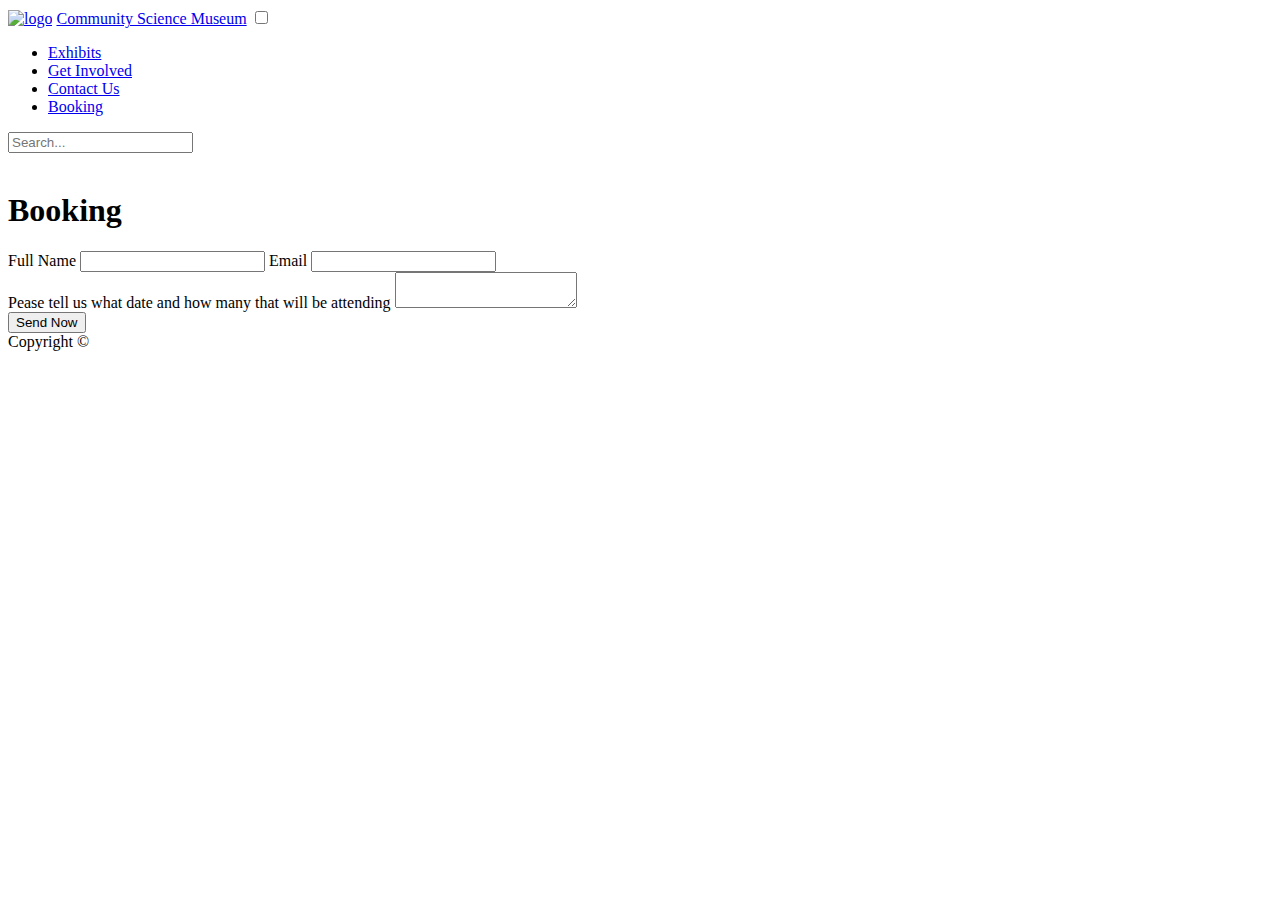
==== booking.html @ 969208ee "Update 1.2" ====
<!DOCTYPE html>
<html lang="en">
<head>
    <meta charset="UTF-8">
    <meta name="viewport" content="width=device-width, initial-scale=1.0">
    <meta name="description" content="Book a tour with us today" />
    <title>CSM | Booking</title>
    <link href="css/styles.css" rel="stylechseet">
    <script src="https://kit.fontawesome.com/b57dd120a2.js" crossorigin="anonymous"></script>
</head>
<body>
    <header>
        <section>
            <a href="index.html" class="logo"><img src="/images/logo.png" alt="logo"></a>
            <a href="index.html" Class="logo_text">Community Science Museum</a>
            <label for="hamburger-menu"><i class="fas fa-bars"></i></label>
            <input type="checkbox" id="hamburger-menu" />
            <nav>
               <ul>
                    <li><a href="exhibits.html">Exhibits</a></li>
                    <li><a href="involved.html">Get Involved</a></li>
                    <li><a href="contact.html">Contact Us</a></li>
                    <li><a href="booking.html">Booking</a></li>
               </ul>
            </nav>
        </section>
        <section>
            <input type="text" placeholder="Search..." class="searchbar">
        </section>
        <section>
            <img src=" " alt="">
        </section>
    </header>
    <main class="booking">
        <h1>Booking</h1>
        <form method="POST">
            <div class="form-wrapper">
              <section>
                  <label for="name">Full Name</label>
                  <input type="text" id="name" name="Name">
                  <label for="email">Email</label>
                  <input type="email" id="email" name="Email">
                </section>
                <section>
                    <label for="message">Pease tell us what date and how many that will be attending</label>
                    <textarea id="message" name="message"></textarea>
                </section>
            </div>
            <input type="submit" value="Send Now" class="send"/>
        </form>
      </main>
    <footer>
        Copyright &copy;
    </footer>
</body>
</html>
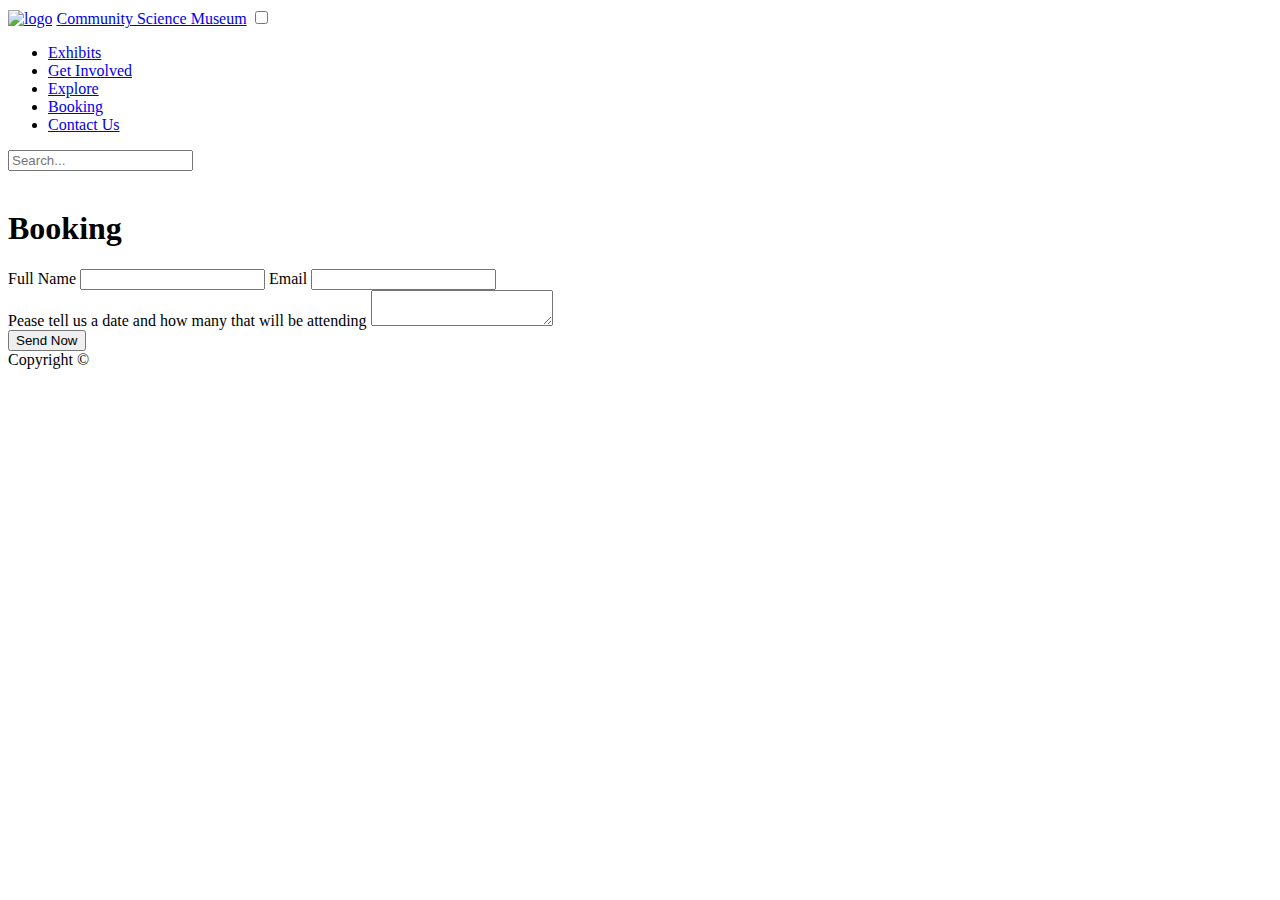
==== commit dd7ba5b9: "Update 1.3" ====
--- a/booking.html
+++ b/booking.html
@@ -16,11 +16,12 @@
             <label for="hamburger-menu"><i class="fas fa-bars"></i></label>
             <input type="checkbox" id="hamburger-menu" />
             <nav>
-               <ul>
+                <ul>
                     <li><a href="exhibits.html">Exhibits</a></li>
                     <li><a href="involved.html">Get Involved</a></li>
+                    <li><a href="explore.html">Explore</a></li>
+                    <li><a href="booking.html">Booking</a></li>
                     <li><a href="contact.html">Contact Us</a></li>
-                    <li><a href="booking.html">Booking</a></li>
                </ul>
             </nav>
         </section>
@@ -42,7 +43,7 @@
                   <input type="email" id="email" name="Email">
                 </section>
                 <section>
-                    <label for="message">Pease tell us what date and how many that will be attending</label>
+                    <label for="message">Pease tell us a date and how many that will be attending</label>
                     <textarea id="message" name="message"></textarea>
                 </section>
             </div>
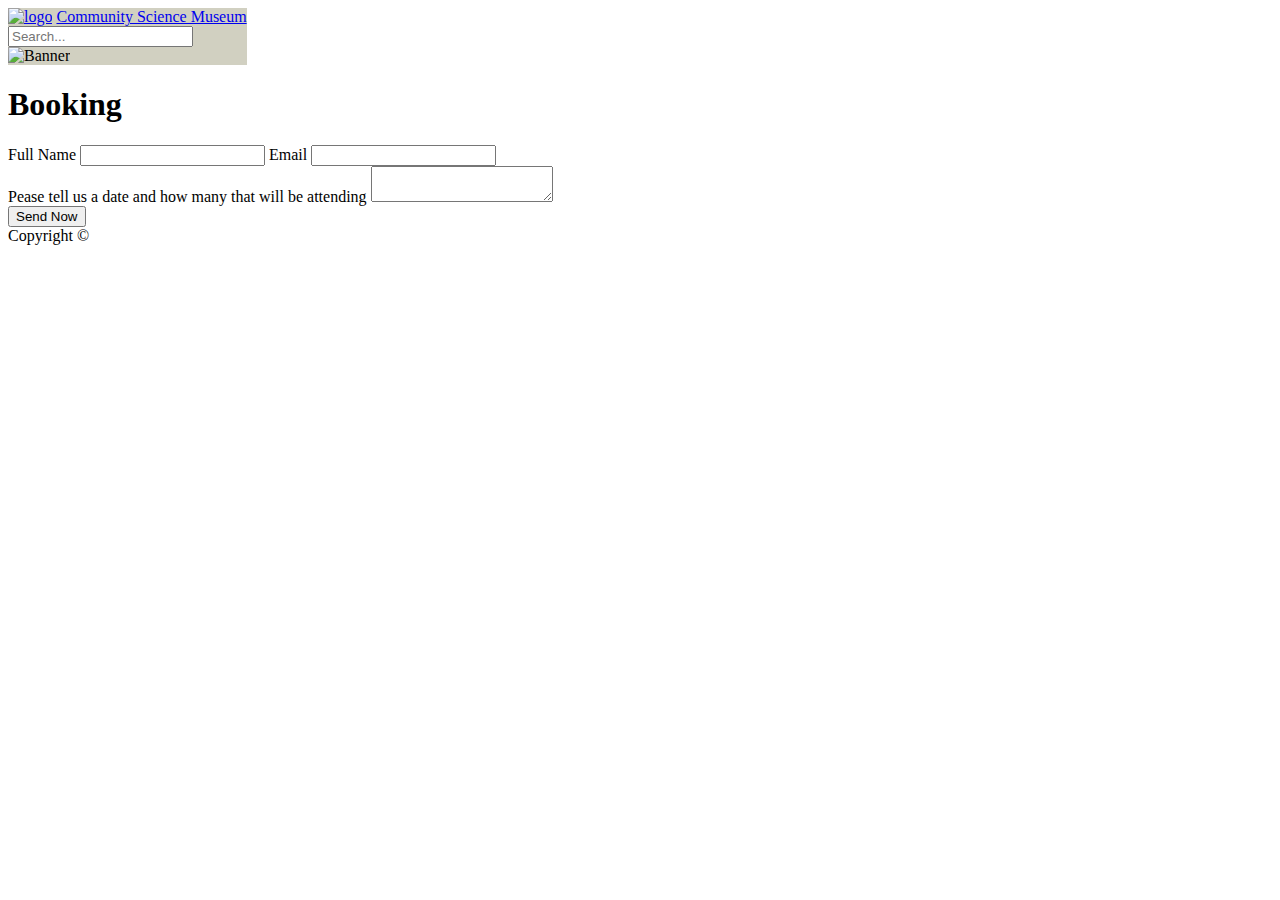
==== commit d05e3256: "update 2.1" ====
--- a/booking.html
+++ b/booking.html
@@ -5,7 +5,7 @@
     <meta name="viewport" content="width=device-width, initial-scale=1.0">
     <meta name="description" content="Book a tour with us today" />
     <title>CSM | Booking</title>
-    <link href="css/styles.css" rel="stylechseet">
+    <link href="/css/styles.css" rel="stylesheet">
     <script src="https://kit.fontawesome.com/b57dd120a2.js" crossorigin="anonymous"></script>
 </head>
 <body>
@@ -29,7 +29,7 @@
             <input type="text" placeholder="Search..." class="searchbar">
         </section>
         <section>
-            <img src=" " alt="">
+            <img src="/images/Banner.jpg" alt="Banner">
         </section>
     </header>
     <main class="booking">
--- a/css/styles.css
+++ b/css/styles.css
@@ -0,0 +1,31 @@
+header {
+    background-color: #D1D0C1;
+    display: inline-block;
+}
+
+.searchbar_line {
+    background-color: #807F75;
+}
+
+
+.cta-button {
+    background-color: #D1D0C1;
+    min-width: 325px;
+}
+
+#hamburger-menu {
+    display: none;
+}
+
+#hamburger-menu:checked ~ nav {
+    display: block;
+}
+
+nav {
+    display: none;
+}
+
+nav li {
+    display: block;
+    padding: 10px;
+}
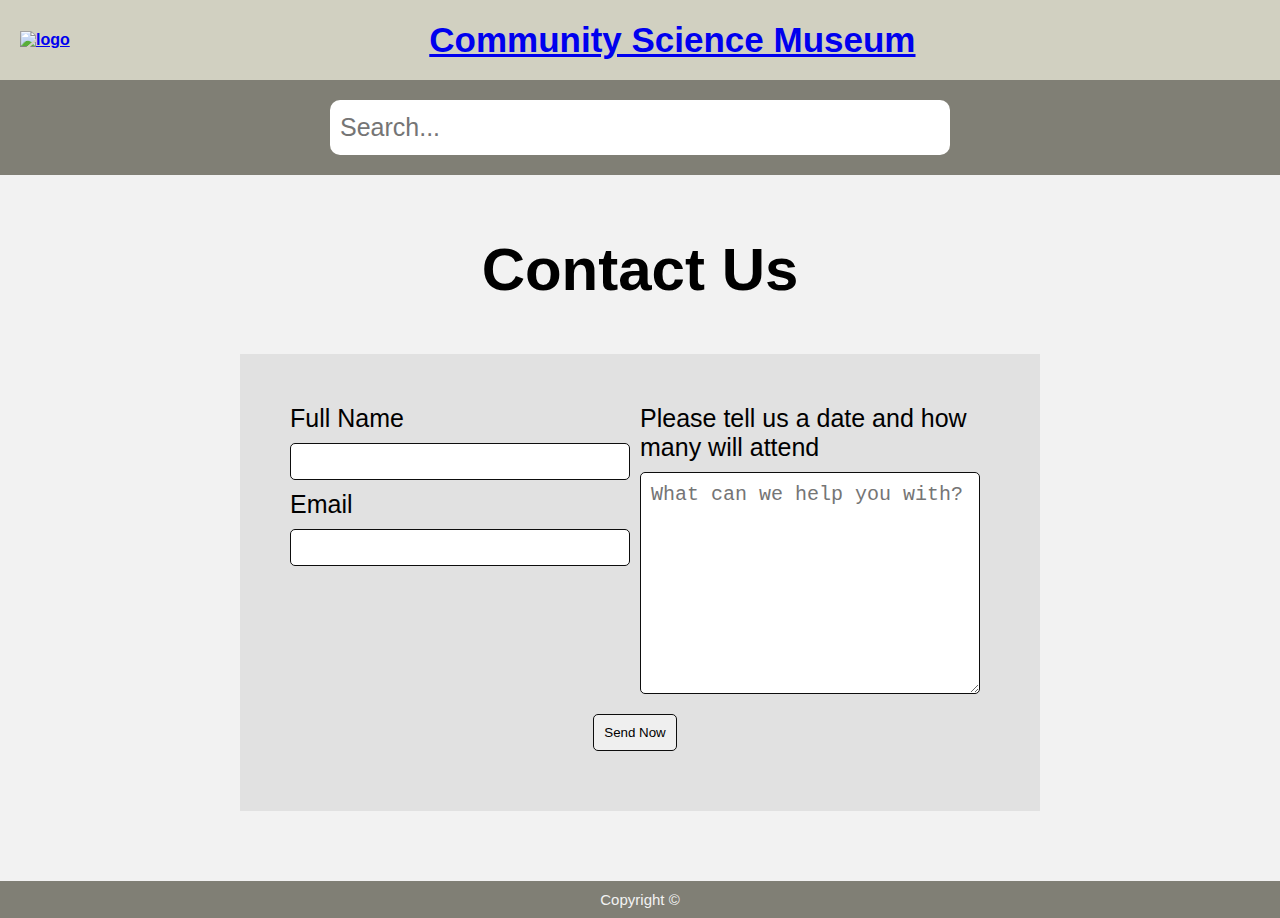
==== commit b4160873: "Update 2.6" ====
--- a/booking.html
+++ b/booking.html
@@ -6,49 +6,57 @@
     <meta name="description" content="Book a tour with us today" />
     <title>CSM | Booking</title>
     <link href="/css/styles.css" rel="stylesheet">
+    <link href="/css/booking.css" rel="stylesheet">
+    <link href="/css/media.css" rel="stylesheet">
     <script src="https://kit.fontawesome.com/b57dd120a2.js" crossorigin="anonymous"></script>
 </head>
 <body>
     <header>
-        <section>
-            <a href="index.html" class="logo"><img src="/images/logo.png" alt="logo"></a>
-            <a href="index.html" Class="logo_text">Community Science Museum</a>
-            <label for="hamburger-menu"><i class="fas fa-bars"></i></label>
-            <input type="checkbox" id="hamburger-menu" />
-            <nav>
-                <ul>
-                    <li><a href="exhibits.html">Exhibits</a></li>
-                    <li><a href="involved.html">Get Involved</a></li>
-                    <li><a href="explore.html">Explore</a></li>
-                    <li><a href="booking.html">Booking</a></li>
-                    <li><a href="contact.html">Contact Us</a></li>
-               </ul>
-            </nav>
+        <section class="logo_full">
+            <div>
+                <a href="index.html"><img src="/images/logo.png" alt="logo"></a>
+            </div>
+            <div>
+                <a href="index.html" Class="logo_text">Community Science Museum</a>
+            </div>
+            <div>
+                <label for="hamburger-menu"><i class="fas fa-bars"></i></label>
+                <input type="checkbox" id="hamburger-menu" />
+                <nav>
+                    <ul>
+                         <li><a href="exhibits.html" class="cta-menu">Exhibits</a></li>
+                         <li><a href="involved.html" class="cta-menu">Get Involved</a></li>
+                         <li><a href="explore.html" class="cta-menu">Explore</a></li>
+                         <li><a href="booking.html" class="cta-menu">Booking</a></li>
+                         <li><a href="contact.html" class="cta-menu">Contact Us</a></li>
+                    </ul>
+                 </nav>
+            </div>
         </section>
-        <section>
+        <section class="searchbar_line">
             <input type="text" placeholder="Search..." class="searchbar">
         </section>
-        <section>
-            <img src="/images/Banner.jpg" alt="Banner">
+        <section class="welcome"></section >
+    </header>
+    <main class="top">
+        <h1>Contact Us</h1>
+        <section class="booking">
+            <form method="POST">
+                <div class="form-wrapper">
+                  <section>
+                      <label for="name">Full Name</label>
+                      <input type="text" id="name" name="Name">
+                      <label for="email">Email</label>
+                      <input type="email" id="email" name="Email">
+                    </section>
+                    <section>
+                          <label for="message">Please tell us a date and how many will attend</label>
+                          <textarea id="message" placeholder ="What can we help you with?" name="message"></textarea>
+                    </section>
+                </div>
+                <input type="submit" value="Send Now" class="send"/>
+            </form>
         </section>
-    </header>
-    <main class="booking">
-        <h1>Booking</h1>
-        <form method="POST">
-            <div class="form-wrapper">
-              <section>
-                  <label for="name">Full Name</label>
-                  <input type="text" id="name" name="Name">
-                  <label for="email">Email</label>
-                  <input type="email" id="email" name="Email">
-                </section>
-                <section>
-                    <label for="message">Pease tell us a date and how many that will be attending</label>
-                    <textarea id="message" name="message"></textarea>
-                </section>
-            </div>
-            <input type="submit" value="Send Now" class="send"/>
-        </form>
       </main>
     <footer>
         Copyright &copy;
--- a/css/styles.css
+++ b/css/styles.css
@@ -1,16 +1,61 @@
+@import "imports/links.css";
+
+body {
+    background: #f2f2f2;
+    font-family: Verdana, Geneva, Tahoma, sans-serif;
+    margin: 0px;
+}
+
+h1 {
+    font-size: 50px;
+    text-align: center;
+}
+
+h2 {
+    font-size: 38px;
+    text-align: center;
+}
+
+h3 {
+    font-size: 30px;
+}
+
+.logo_text {
+    font-size: 23px;
+    display: block;
+    margin-left: 15px;
+}
+
 header {
     background-color: #D1D0C1;
-    display: inline-block;
+}
+
+.upper-header {
+    height: 100px
 }
 
 .searchbar_line {
     background-color: #807F75;
+    text-align: center;
+    padding: 20px;
 }
 
+.searchbar {
+    width: 300px;
+    border-radius: 10px;
+    border: 0px; 
+    height: 35px;
+    margin: 0px auto;
+    font-size: 25px;
+}
 
-.cta-button {
-    background-color: #D1D0C1;
-    min-width: 325px;
+.cta-menu{
+    min-width: 250px;
+    min-height: 30px;
+    font-size: 20;
+    background-color:#f2f2f2;
+    border-radius: 1px;
+    border: #707070;
 }
 
 #hamburger-menu {
@@ -22,10 +67,44 @@
 }
 
 nav {
+    margin-left: 25px;
+    padding-right: 25px;
     display: none;
+    position: fixed;
+    top: 80px;
+    z-index: 1000;
+    right: 0px;
+    background-color: #D1D0C1;
 }
 
 nav li {
     display: block;
     padding: 10px;
 }
+
+.top {
+    text-align: center;
+    padding: 20px;
+    width: 267px;
+    margin: auto;
+}
+
+footer {
+    background: #807F75;
+    color: #f2f2f2;
+    text-align: center;
+    padding: 10px;
+    font-size: 15px;
+}
+
+.logo_full {
+    display: flex;
+    justify-content: space-between;
+    padding: 20px;
+    align-items: center;
+    font-weight: 700;
+}
+
+.fa-bars {
+    font-size: 60px;
+}
--- a/css/booking.css
+++ b/css/booking.css
@@ -0,0 +1,37 @@
+.booking {
+    background: #e1e1e1;
+}
+
+input,  
+textarea {
+    border: 1px solid #0d0d0d;
+    border-radius: 5px;
+    margin: 10px 10px 10px 0px;
+    padding: 10px;
+}
+
+textarea {
+    height: 65%;
+    min-height: 200px;
+    font-size: 20px;
+}
+
+.booking {
+    max-width: 1000px;
+    margin: 50px auto;
+    text-align: center;
+    background: #e1e1e1;
+    padding: 50px;
+}
+
+.form-wrapper {
+    display: flex;
+    text-align: left;
+    flex-direction: column;
+}
+
+.form-wrapper > * {
+    flex: 1;
+    display: flex;
+    flex-direction: column;
+}--- a/css/media.css
+++ b/css/media.css
@@ -0,0 +1,202 @@
+@media (min-width:627px) {
+    .searchbar {
+        width: 500px;
+    }
+
+    .logo_text {
+        font-size: 28px;
+    }
+
+    h1 {
+        font-size: 50px;
+    }
+
+    .top {
+        margin: 0px;
+        text-align: center;
+        margin: 0px auto;
+        width: 550px;
+    }
+
+    .news > div {
+        display: flex;
+        max-width: 1000px;
+        margin: 80px auto;
+        flex-direction: row;
+    }
+    
+    .news-content > div {
+        display: flex;
+        flex-direction: column;
+        margin-left: 40px;
+        font-size: 25px;
+    }
+}
+
+@media (min-width: 800px) {
+    h1 {
+        font-size: 60px;
+        text-align: center;
+    }
+    
+    h2 {
+        font-size: 50px;
+        text-align: center;
+    }
+    
+    h3 {
+        font-size: 30px;
+    }
+
+    .logo_text {
+        font-size: 35px;
+    }
+
+    .professor_img,
+    .night_img {
+    max-width: none;
+    }
+
+    .searchbar {
+        width: 600px;
+    }
+
+    .top {
+        width: 800px;
+        font-size: 25px;
+    }
+
+    .form-wrapper {
+        flex-direction: row;
+    }
+
+}
+
+@media (min-width: 1000px){
+    .exhibits-content {
+        display: flex;
+        flex-direction: row;
+        justify-content: space-evenly;
+    }
+    
+    .exhibits-content > div {
+        display: flex;
+        flex-direction: column;
+        text-align: center;
+    }
+
+    .explore-content {
+        display: flex;
+        flex-direction: row;
+        justify-content: space-evenly;
+    }
+    
+    .explore-content > div {
+        display: flex;
+        flex-direction: column;
+        text-align: center;
+    }
+
+    .information-section {
+        display: flex;
+        max-width: 1700px;
+        margin: auto;
+    }
+    
+    .information-section > * {
+        flex: 1;
+        padding: 40px;
+    }
+
+    .about-content {
+        display: flex;
+        flex-direction: row;
+        justify-content: space-evenly;
+        max-width: 1200px;
+        margin: auto;
+        font-size: 25px;
+    }
+
+    .cosmology-content,
+    .evolution-content,
+    .biology-content,
+    .robotics-content,
+    .ecology-content {
+        display: flex;
+        flex-direction: row;
+        justify-content: space-evenly;
+        align-items: center;
+        max-width: 1200px;
+        margin: auto;
+        font-size: 25px;
+    }
+
+    .exhibition-cosmology,
+    .exhibition-evolution,
+    .exhibition-biology,
+    .exhibition-robotics,
+    .exhibition-ecology {
+        max-width: none;
+        margin-left: 40px;
+    }   
+
+    .support-content,
+    .volunteer-content,
+    .internship-content {
+        display: flex;
+        flex-direction: row-reverse;
+        justify-content: space-evenly;
+        align-items: center;
+        max-width: 1200px;
+        margin: auto;
+        font-size: 25px;
+    }
+
+    .internship_img,
+    .volunteer_img,
+    .support_img {
+        max-width: none;
+        margin-right: 40px;
+    }
+
+    .kids-content,
+    .teachers-content,
+    .researchers-content{
+        display: flex;
+        flex-direction: row;
+        max-width: 1200px;
+        margin: auto;
+        padding: 30px;
+        align-items: center;
+        justify-content: space-evenly;
+        font-size: 25px;
+    }
+
+    .researchers-content_img {
+        margin-left: 40px;
+    }
+    
+    .kids-content_img {
+        margin-left: 40px;
+    }
+    
+    .teachers-content_img {
+        margin-left: 40px;
+    }
+}
+
+@media (min-width: 1500px) {
+    .cosmology_img,
+    .biology_img,
+    .evolution_img {
+        max-width: none;
+    }
+
+    .cosmology-content,
+    .evolution-content,
+    .biology-content,
+    .robotics-content,
+    .ecology-content {
+        font-size: 25px;
+    }
+}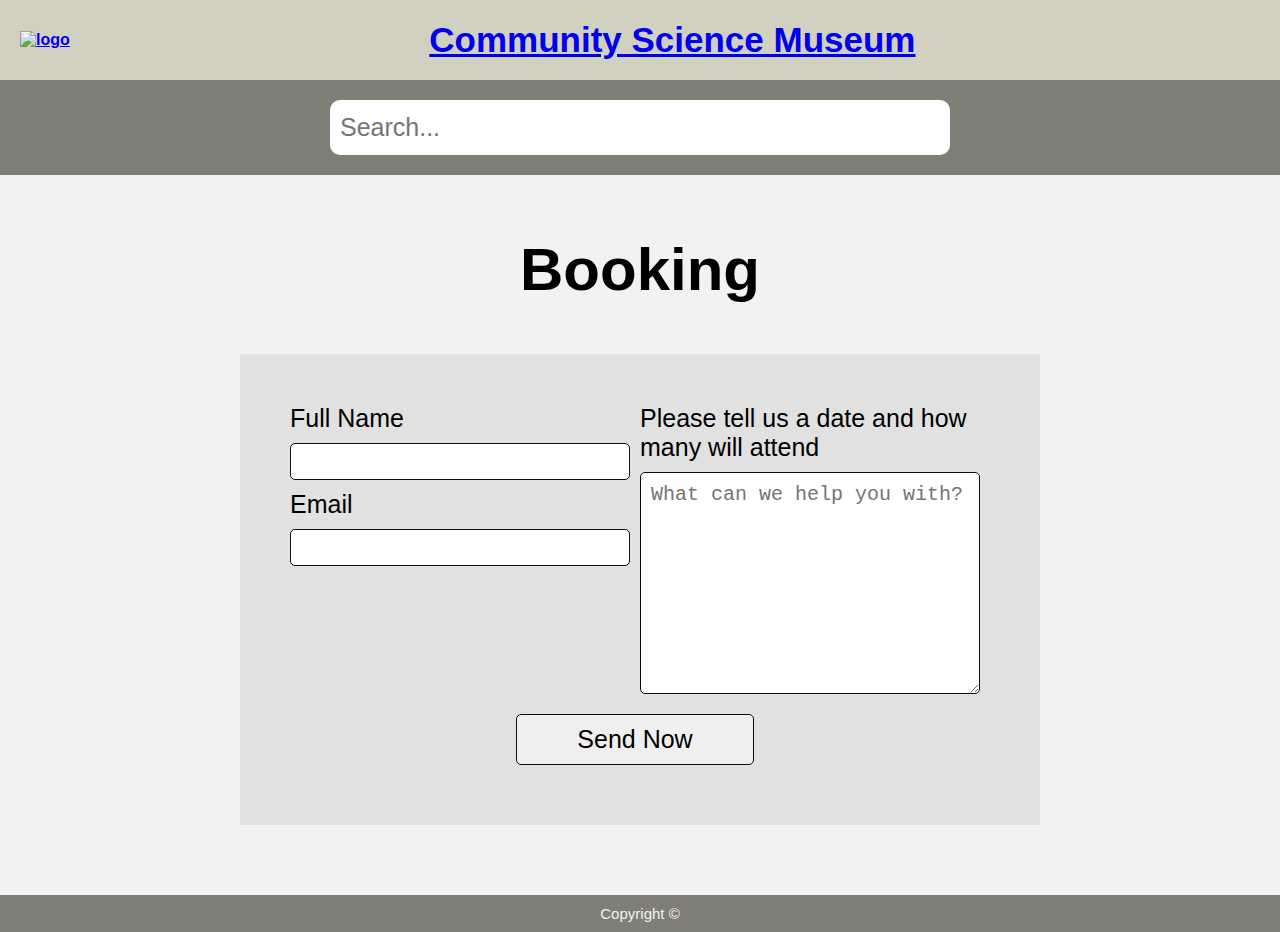
==== commit 9a882527: "Update 2.6" ====
--- a/booking.html
+++ b/booking.html
@@ -39,7 +39,7 @@
         <section class="welcome"></section >
     </header>
     <main class="top">
-        <h1>Contact Us</h1>
+        <h1>Booking</h1>
         <section class="booking">
             <form method="POST">
                 <div class="form-wrapper">
--- a/css/booking.css
+++ b/css/booking.css
@@ -34,4 +34,9 @@
     flex: 1;
     display: flex;
     flex-direction: column;
+}
+
+.send{
+    padding: 10px 60px;
+    font-size: 25px;
 }